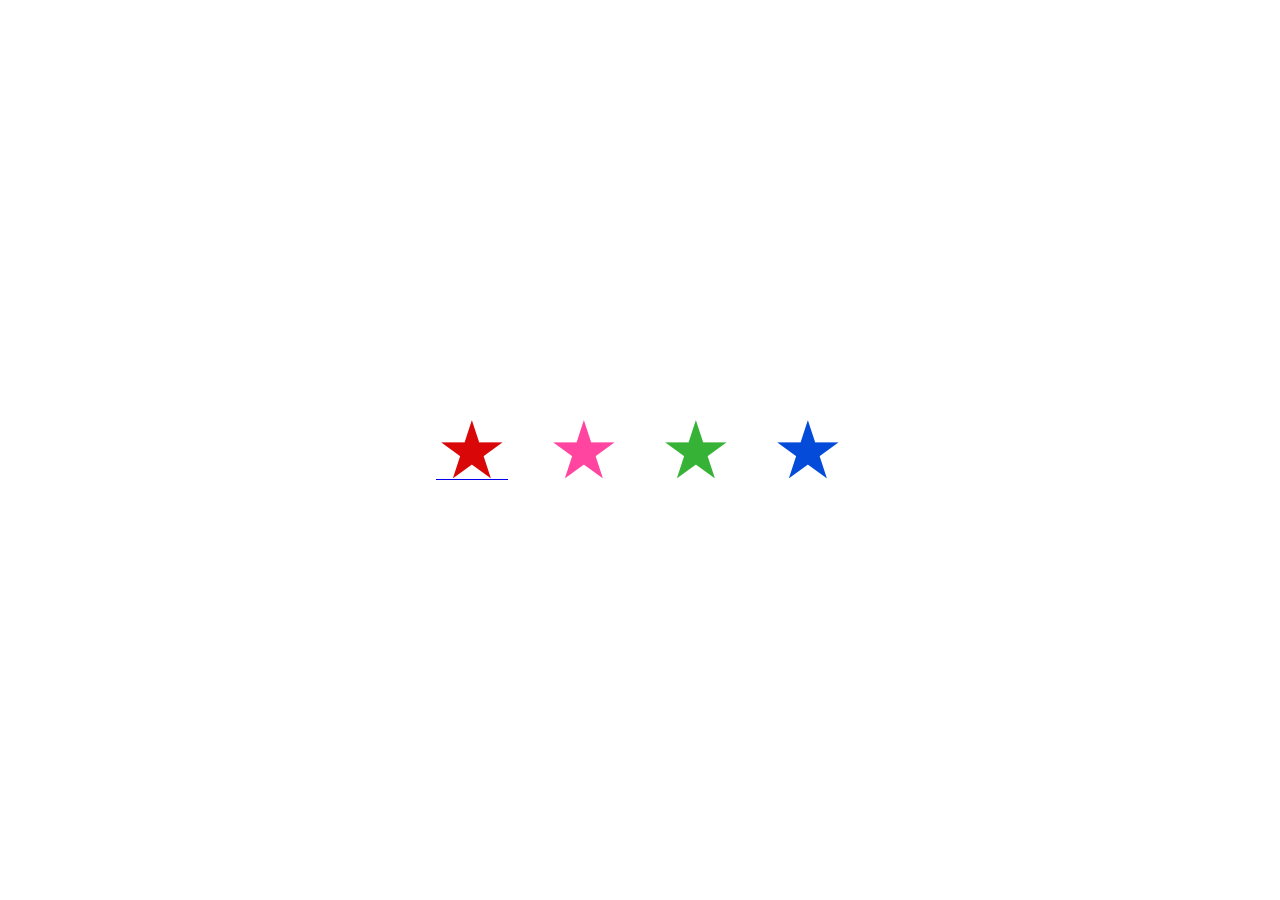
==== index.html @ 5244e452 "Initial website commit" ====
<!DOCTYPE html>
<html lang="en">
<head>
<meta charset="UTF-8">
<title>Stars Page</title>

<style>

body{
    margin:0;
    height:100vh;
    display:flex;
    justify-content:center;
    align-items:center;
    background:white;
    font-family:Arial, sans-serif;
}

.star-row{
    display:flex;
    gap:40px;
}

.star{
    font-size:80px;
    cursor:pointer;
}

.star1{ color:#D90707; }
.star2{ color:#FF459F; }
.star3{ color:#36B237; }
.star4{ color:#044BD9; }

</style>
</head>

<body>

<div class="star-row">
<a href="cheerzone.html"><span class="star star1">★</span></a>
<span class="star star2">★</span>
<span class="star star3">★</span>
<span class="star star4">★</span>
</div>

</body>
</html>
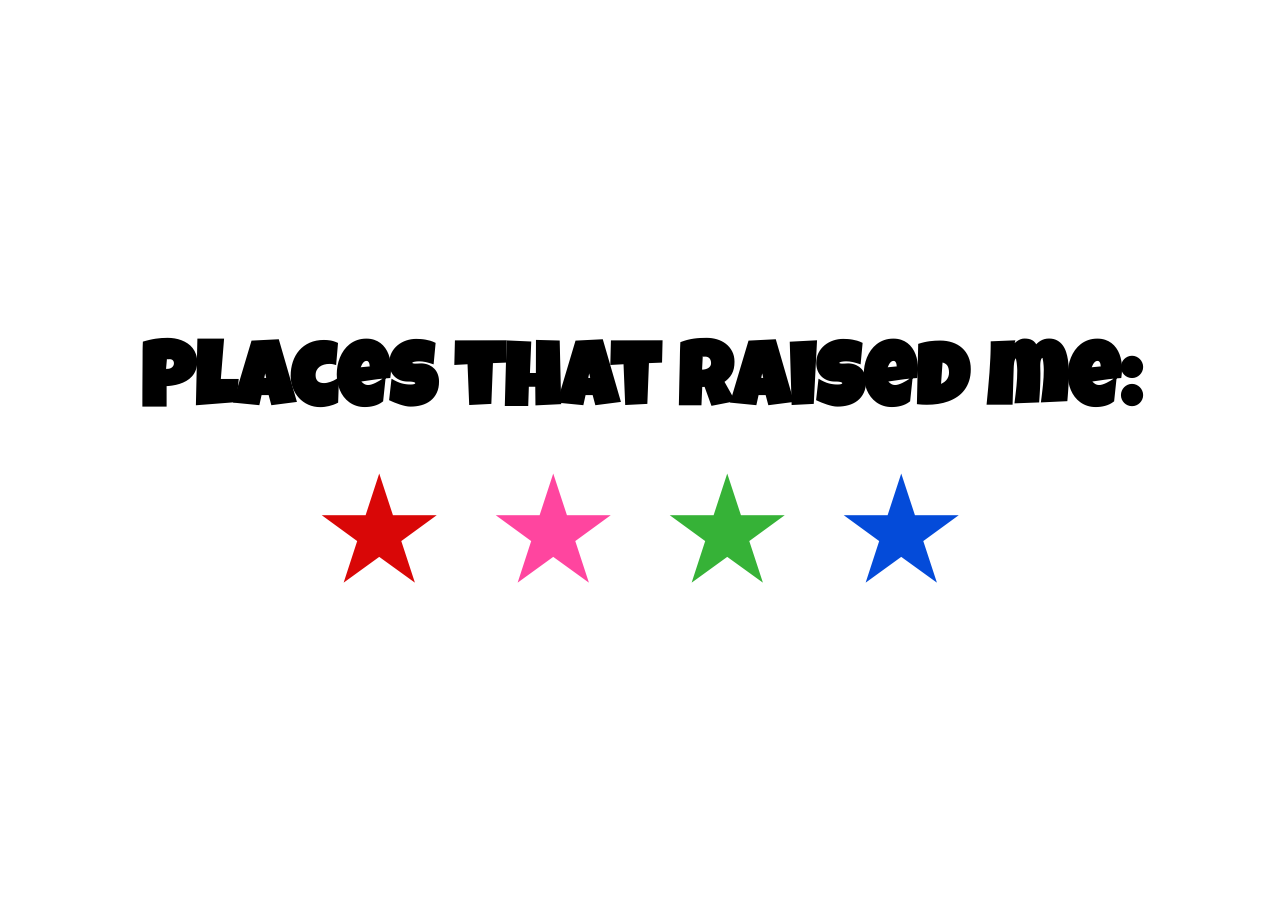
==== commit 38b52aec: "Update pages with photos, fonts, and audio" ====
--- a/index.html
+++ b/index.html
@@ -1,10 +1,14 @@
-<!DOCTYPE html>
-<html lang="en">
 <head>
 <meta charset="UTF-8">
 <title>Stars Page</title>
 
+<link href="https://fonts.googleapis.com/css2?family=Luckiest+Guy&display=swap" rel="stylesheet">
+<link rel="stylesheet" href="styles.css">
+
+</head>
 <style>
+ 
+ 
 
 body{
     margin:0;
@@ -22,7 +26,7 @@
 }
 
 .star{
-    font-size:80px;
+    font-size:150px;
     cursor:pointer;
 }
 
@@ -35,12 +39,15 @@
 </head>
 
 <body>
+   <div class="container">
+    <h1>Places that raised me:</h1>
 
-<div class="star-row">
-<a href="cheerzone.html"><span class="star star1">★</span></a>
-<span class="star star2">★</span>
-<span class="star star3">★</span>
-<span class="star star4">★</span>
+    <div class="star-row">
+        <a href="cheerzone.html" class="star star1">★</a>
+        <a href="centre-dynamic.html" class="star star2">★</a>
+        <a href="carolina-magic.html" class="star star3">★</a>
+        <a href="greensboro.html" class="star star4">★</a>
+    </div>
 </div>
 
 </body>
--- a/styles.css
+++ b/styles.css
@@ -0,0 +1,114 @@
+/* Center everything */
+body{
+    margin:0;
+    height:100vh;
+    display:flex;
+    justify-content:center;
+    align-items:center;
+    background:white;
+    font-family: "Luckiest Guy", cursive;
+}
+
+.container{
+    display:flex;
+    flex-direction: column;
+    align-items: center;
+}
+
+/* Headings (title) font and spacing */
+h1{
+    font-family: "Luckiest Guy", cursive;
+    font-size:90px;
+    text-align:center;
+    margin-bottom:10px;
+}
+
+/* Subheading font and spacing */
+p{
+    font-family: "Alumni Sans Pinstripe", sans-serif;
+    font-size:30px;
+    text-align:center;
+    margin-top:0;
+}
+
+/* Heading colors matching each star */
+.star1 { color:#D90707; }       /* CheerZone */
+.star2 { color:#FF459F; }       /* Centre Dynamic */
+.star3 { color:#36B237; }       /* Carolina Magic */
+.star4 { color:#044BD9; }       /* Greensboro */
+
+/* Subheading colors matching each page */
+.subheading1 { color:#F24949; }
+.subheading2 { color:#FF8AC3; }
+.subheading3 { color:#84BD01; }
+.subheading4 { color:#0460D9; }
+
+.star-row{
+    display:flex;
+    gap:80px;
+}
+
+.star{
+    font-size:150px;
+    cursor:pointer;
+    display:inline-block;
+    transition: transform 0.3s ease, text-shadow 0.3s ease;
+}
+
+/* Hover effect */
+
+.star:hover{
+    animation: spin 0.8s linear;
+    transform: scale(1.2);
+}
+
+/* Glow colors */
+
+.star1:hover{
+    text-shadow: 0 0 20px #D90707;
+}
+
+.star2:hover{
+    text-shadow: 0 0 20px #FF459F;
+}
+
+.star3:hover{
+    text-shadow: 0 0 20px #36B237;
+}
+
+.star4:hover{
+    text-shadow: 0 0 20px #044BD9;
+}
+
+/* Spin animation */
+
+@keyframes spin{
+    from{
+        transform: rotate(0deg);
+    }
+    to{
+        transform: rotate(360deg);
+    }
+}
+
+/* Star colors */
+
+.star1{ color:#D90707; }
+.star2{ color:#FF459F; }
+.star3{ color:#36B237; }
+.star4{ color:#044BD9; }
+
+.star{
+    font-size:150px;
+    cursor:pointer;
+    display:inline-block;
+    transition: transform 0.3s ease, text-shadow 0.3s ease;
+    text-decoration: none;
+}
+
+.photo-gallery img {
+    max-width: 200px;  /* smaller width */
+    height: auto;       /* keep aspect ratio */
+    border-radius: 10px;
+    box-shadow: 0 4px 10px rgba(0,0,0,0.2);
+}
